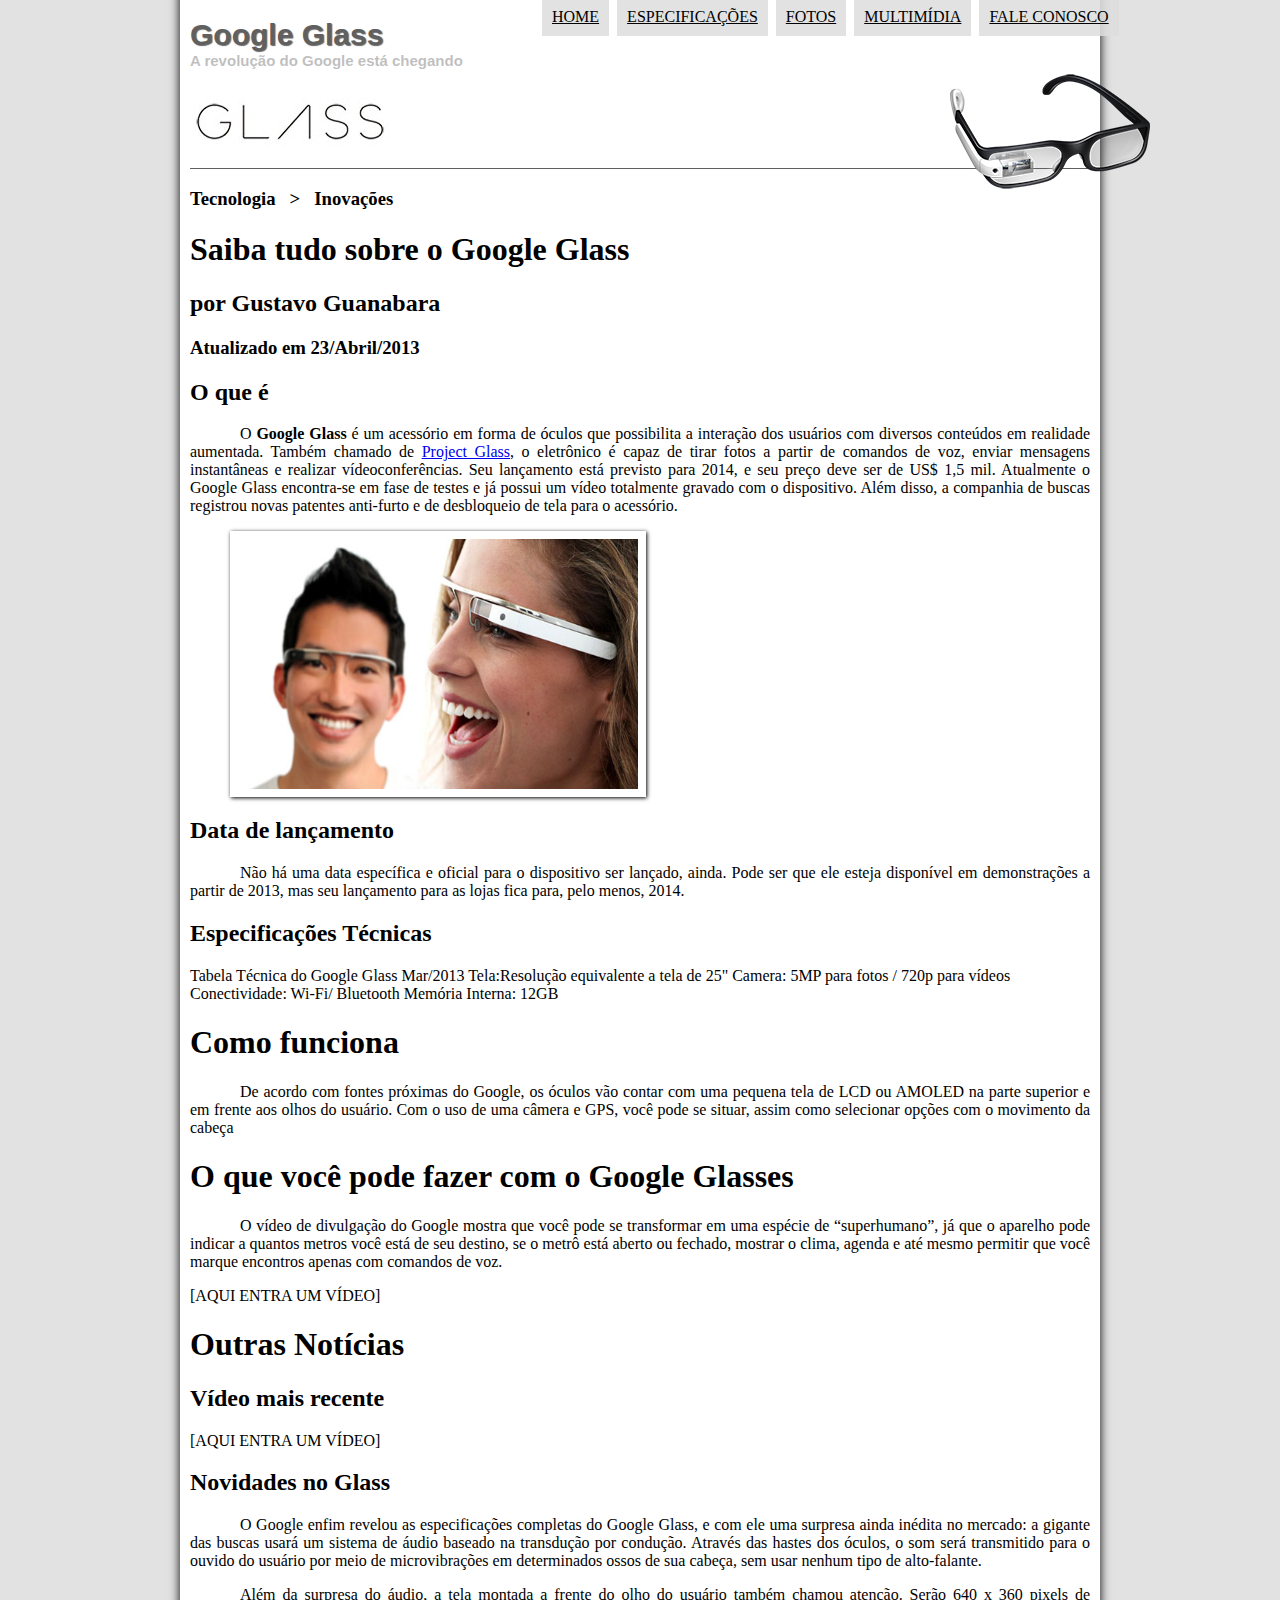
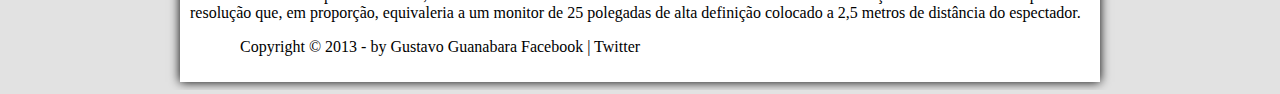
==== index.html @ e8e4c683 "aula 16" ====
<!DOCTYPE html>
<html lang="pt-br">

<head>
    <meta charset="UTF-8">
    <meta name="viewport" content="width=device-width, initial-scale=1.0">
    <title>Tudo sobre Google Glass</title>
    <link rel="stylesheet" type="text/css" href="_css/estilo.css">
</head>

<body>
    <div id="interface">
        <header id="cabecalho">
            <hgroup>
                <h1>Google Glass</h1>
                <h2>A revolução do Google está chegando</h2>
            </hgroup>

            <img id="icone" src="_imagens/glass-oculos-preto-peq.png">
            <nav id="menu">
                <h1>Menu Principal</h1>
                <ul>
                    <li><a href="index.html">Home</a></li>
                    <li><a href="specs.html">Especificações</a></li>
                    <li><a href="fotos.html">Fotos</a></li>
                    <li><a href="multimidia.html">Multimídia</a></li>
                    <li><a href="fale-conosco.html">Fale conosco</a></li>
                </ul>
            </nav>
        </header>

        <hgroup>
            <h3>Tecnologia &nbsp; > &nbsp; Inovações</h3>
            <h1>Saiba tudo sobre o Google Glass</h1>
            <h2>por Gustavo Guanabara</h2>
            <h3>Atualizado em 23/Abril/2013</h3>
        </hgroup>

        <h2>O que é</h2>
        <p>O <strong>Google Glass</strong> é um acessório em forma de óculos que possibilita a interação dos usuários com diversos conteúdos
        em realidade aumentada. Também chamado de <a href="https://www.google.com.br/glass/start/" target="_blank">Project Glass</a>, o eletrônico é capaz de tirar fotos a partir de
        comandos de voz, enviar mensagens instantâneas e realizar vídeo&shy;conferências. Seu lançamento está previsto para
        2014, e seu preço deve ser de US$ 1,5 mil. Atualmente o Google Glass encontra-se em fase de testes e já possui
        um vídeo totalmente gravado com o dispositivo. Além disso, a companhia de buscas registrou novas patentes
        anti-furto e de desbloqueio de tela para o acessório.</p>

        <figure class="foto-legenda">
            <img src="_imagens/glass-quadro-homem-mulher.jpg"><br>
            <figcaption>
                <h2>Google Glass</h2>
                <h3>Uma nova forma de ver o mundo</h3>
            </figcaption>
        </figure>

        <h2>Data de lançamento</h2>
        <p>Não há uma data específica e oficial para o dispositivo ser lançado, ainda. Pode ser que ele esteja disponível
        em demonstrações a partir de 2013, mas seu lançamento para as lojas fica para, pelo menos, 2014.</p>

        <h2>Especificações Técnicas</h2>
        Tabela Técnica do Google Glass Mar/2013
        
        Tela:Resolução equivalente a tela de 25"
        Camera: 5MP para fotos / 720p para vídeos
        Conectividade: Wi-Fi/ Bluetooth
        Memória Interna: 12GB

        <h1>Como funciona</h1>
        <p>De acordo com fontes próximas do Google, os óculos vão contar com uma pequena tela de LCD ou AMOLED na parte
        superior e em frente aos olhos do usuário. Com o uso de uma câmera e GPS, você pode se situar, assim como
        selecionar opções com o movimento da cabeça</p>

        <h1>O que você pode fazer com o Google Glasses</h1>
        <p>O vídeo de divulgação do Google mostra que você pode se transformar em uma espécie de “super&shy;humano”, já que o
        aparelho pode indicar a quantos metros você está de seu destino, se o metrô está aberto ou fechado, mostrar o
        clima, agenda e até mesmo permitir que você marque encontros apenas com comandos de voz.</p>

        [AQUI ENTRA UM VÍDEO]

        <h1>Outras Notícias</h1>
        <h2>Vídeo mais recente</h2>

        [AQUI ENTRA UM VÍDEO]

        <h2>Novidades no Glass</h2>
        <p>O Google enfim revelou as especificações completas do Google Glass, e com ele uma surpresa ainda inédita no
        mercado: a gigante das buscas usará um sistema de áudio baseado na transdução por condução. Através das hastes
        dos óculos, o som será transmitido para o ouvido do usuário por meio de microvibrações em determinados ossos de
        sua cabeça, sem usar nenhum tipo de alto-falante.</p>

        <p>Além da surpresa do áudio, a tela montada a frente do olho do usuário também chamou atenção. Serão 640 x 360
        pixels de resolução que, em proporção, equivaleria a um monitor de 25 polegadas de alta definição colocado a 2,5
        metros de distância do espectador.</p>

        <p>Copyright &copy; 2013 - by Gustavo Guanabara
        Facebook | Twitter</p>
    </div>
</body>

</html>
---- _css/estilo.css ----
@charset "utf-8";

header#cabecalho img#icone{
    position: absolute;
    left: 950px;
    top: 70px;
}

header#cabecalho {
    border-bottom: 1px #606060 solid;
    height: 150px;
    background: url(/_imagens/glass-logo-peq.jpg) no-repeat 0px 80px;
}

header#cabecalho h1 {
    font-family: sans-serif;
    font-size: 30px;
    color: #606060;
    text-shadow: 1px 1px 1px rgba(0, 0, 0, 0.6);
    padding 0px;
    margin-bottom: 0px;
}

header#cabecalho h2 {
    font-family: Arial, sans-serif;
    color: #8888;
    font-size: 15px;
    padding 0px;
    margin-top: 0px;
}

body {
    background-color: #dddd;
    color: rgba(0, 0, 0, 1);
}

div#interface {
    width: 900px;
    background-color: white;
    margin: -20px auto 0px auto;
    box-shadow: 0px 0px 10px rgba(0, 0, 0, 1);
    padding: 10px;
}

p{
        text-align: justify;
        text-indent: 50px;
}

/* Formatação do Menu*/
nav#menu {
    display: block;
}

nav#menu ul{
    list-style: none;
    text-transform: uppercase;
    position: absolute;
    top: -20px;
    left: 500px;
}

nav#menu li {
    display: inline-block;
    background-color: #dddd;
    padding: 10px;
    margin: 2px;
    transition: background-color 1s;
    text-decoration: none;
}

nav#menu li:hover {
    background-color: #606060;
}

nav#menu a{
    color: black
    
}

nav#menu h1{
    display: none;
}

/* Formatação de imagens com legendas */

figure.foto-legenda{
    position: relative;
    border: 8px solid white;
    box-shadow: 1px 1px 4px black;
    width: 400px;
    height: 250px;
}

figure.foto-legenda img {
    width: 100%;
    height: 100%;
}

figure.foto-legenda figcaption {
    opacity: 0;
    position: absolute;
    top: 0px;
    background-color: rgba(0, 0, 0, 0.4);
    color: white;
    width: 100%;
    height: 100%;
    padding: 10px;
    box-sizing: border-box;
    transition: opacity 1s;
}

figure.foto-legenda:hover figcaption{
    opacity: 1;
}
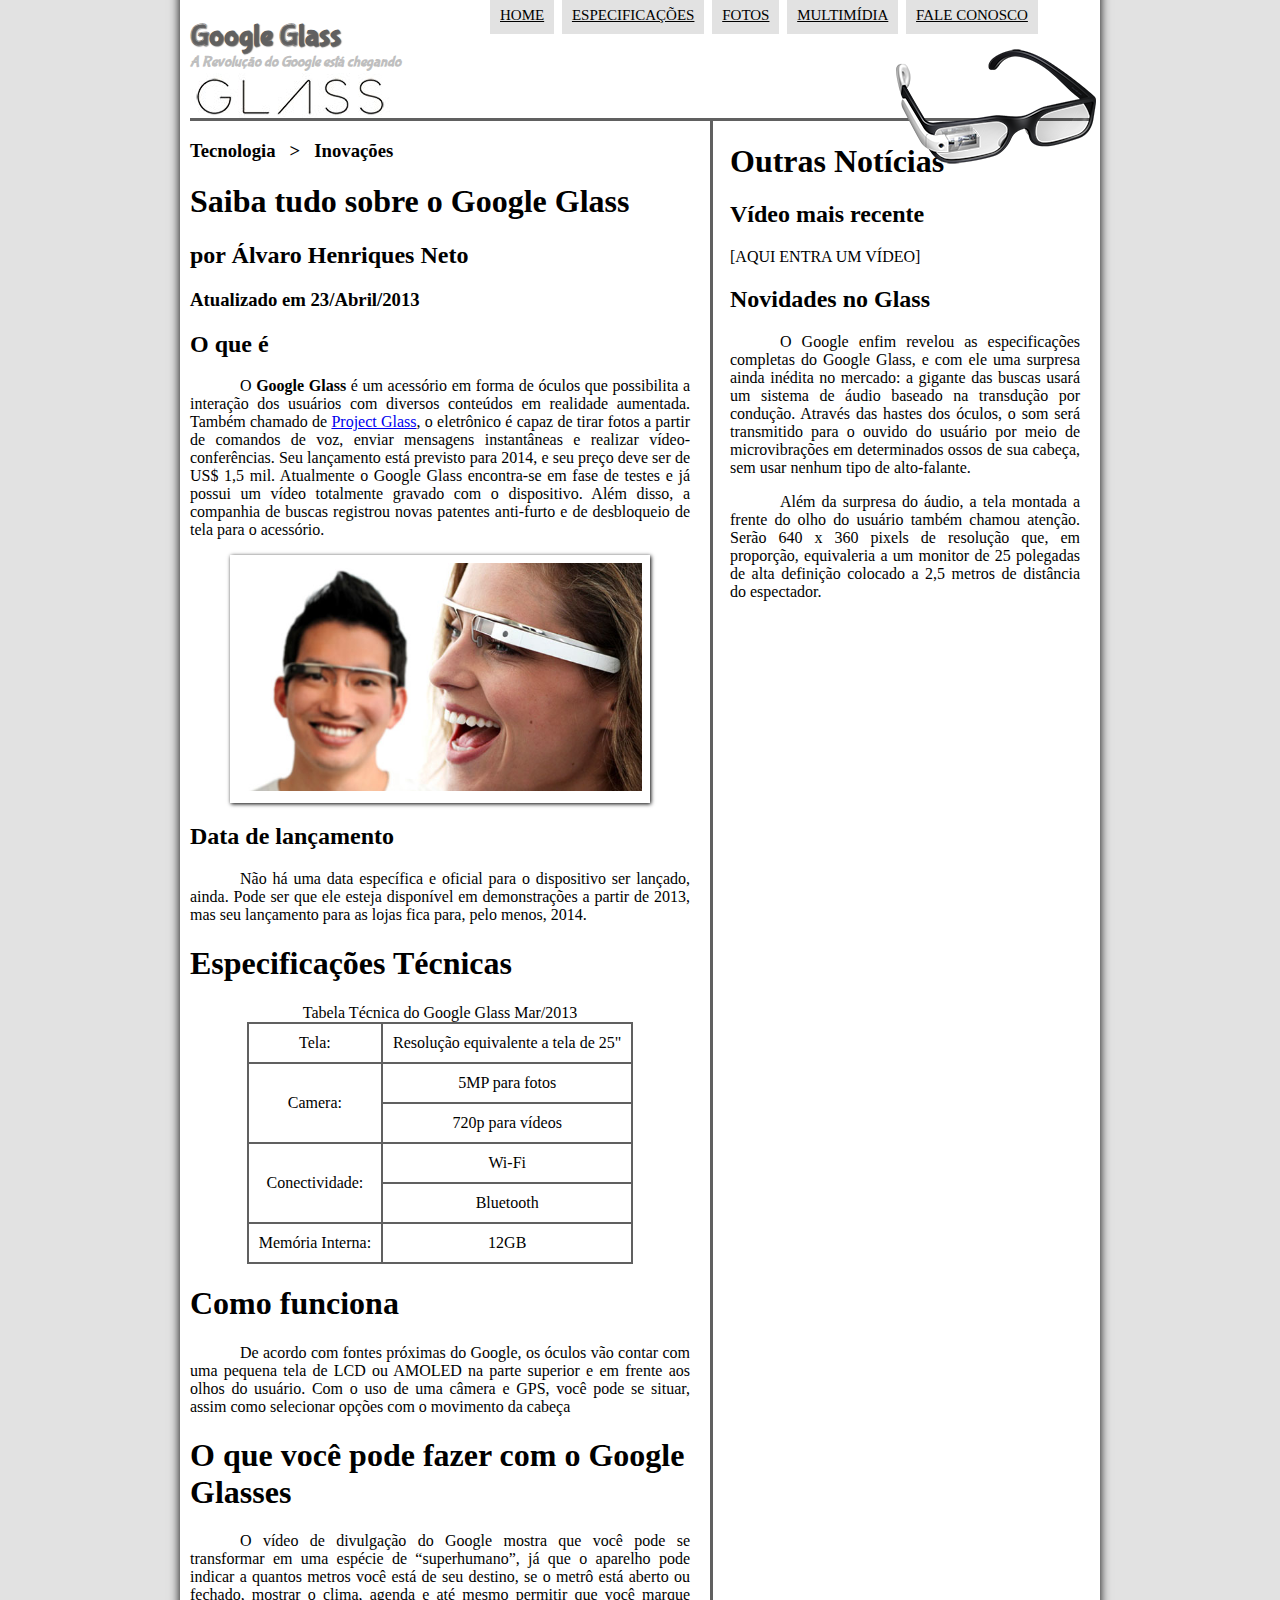
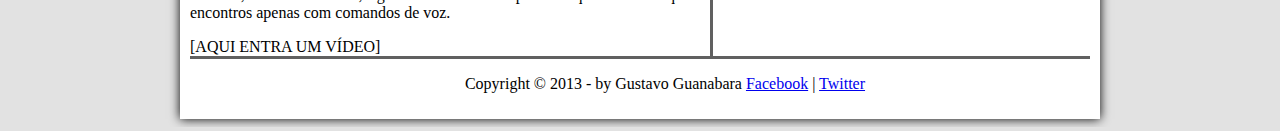
==== commit 8959ce05: "Aula 19" ====
--- a/index.html
+++ b/index.html
@@ -13,7 +13,7 @@
         <header id="cabecalho">
             <hgroup>
                 <h1>Google Glass</h1>
-                <h2>A revolução do Google está chegando</h2>
+                <h2><em>A Revolução do Google está chegando</em></h2>
             </hgroup>
 
             <img id="icone" src="_imagens/glass-oculos-preto-peq.png">
@@ -28,72 +28,80 @@
                 </ul>
             </nav>
         </header>
+        
+        <section id="corpo">
+            <hgroup>
+                <h3>Tecnologia &nbsp; > &nbsp; Inovações</h3>
+                <h1>Saiba tudo sobre o Google Glass</h1>
+                <h2>por Álvaro Henriques Neto</h2>
+                <h3>Atualizado em 23/Abril/2013</h3>
+            </hgroup>
 
-        <hgroup>
-            <h3>Tecnologia &nbsp; > &nbsp; Inovações</h3>
-            <h1>Saiba tudo sobre o Google Glass</h1>
-            <h2>por Gustavo Guanabara</h2>
-            <h3>Atualizado em 23/Abril/2013</h3>
-        </hgroup>
+            <h2>O que é</h2>
+            <p>O <strong>Google Glass</strong> é um acessório em forma de óculos que possibilita a interação dos usuários com diversos conteúdos
+            em realidade aumentada. Também chamado de <a href="https://www.google.com.br/glass/start/" target="_blank">Project Glass</a>, o eletrônico é capaz de tirar fotos a partir de
+            comandos de voz, enviar mensagens instantâneas e realizar vídeo&shy;conferências. Seu lançamento está previsto para
+            2014, e seu preço deve ser de US$ 1,5 mil. Atualmente o Google Glass encontra-se em fase de testes e já possui
+            um vídeo totalmente gravado com o dispositivo. Além disso, a companhia de buscas registrou novas patentes
+            anti-furto e de desbloqueio de tela para o acessório.</p>
 
-        <h2>O que é</h2>
-        <p>O <strong>Google Glass</strong> é um acessório em forma de óculos que possibilita a interação dos usuários com diversos conteúdos
-        em realidade aumentada. Também chamado de <a href="https://www.google.com.br/glass/start/" target="_blank">Project Glass</a>, o eletrônico é capaz de tirar fotos a partir de
-        comandos de voz, enviar mensagens instantâneas e realizar vídeo&shy;conferências. Seu lançamento está previsto para
-        2014, e seu preço deve ser de US$ 1,5 mil. Atualmente o Google Glass encontra-se em fase de testes e já possui
-        um vídeo totalmente gravado com o dispositivo. Além disso, a companhia de buscas registrou novas patentes
-        anti-furto e de desbloqueio de tela para o acessório.</p>
+            <figure class="foto-legenda">
+                <img src="_imagens/glass-quadro-homem-mulher.jpg"><br>
+                <figcaption>
+                    <h2>Google Glass</h2>
+                    <h3>Uma nova forma de ver o mundo</h3>
+                </figcaption>
+            </figure>
 
-        <figure class="foto-legenda">
-            <img src="_imagens/glass-quadro-homem-mulher.jpg"><br>
-            <figcaption>
-                <h2>Google Glass</h2>
-                <h3>Uma nova forma de ver o mundo</h3>
-            </figcaption>
-        </figure>
+            <h2>Data de lançamento</h2>
+            <p>Não há uma data específica e oficial para o dispositivo ser lançado, ainda. Pode ser que ele esteja disponível
+            em demonstrações a partir de 2013, mas seu lançamento para as lojas fica para, pelo menos, 2014.</p>
 
-        <h2>Data de lançamento</h2>
-        <p>Não há uma data específica e oficial para o dispositivo ser lançado, ainda. Pode ser que ele esteja disponível
-        em demonstrações a partir de 2013, mas seu lançamento para as lojas fica para, pelo menos, 2014.</p>
+            <h1>Especificações Técnicas</h1>
+            <table id="tabelaspec">
+                <caption>Tabela Técnica do Google Glass Mar/2013</caption>
+                
+                    <tr><td>Tela:</td><td>Resolução equivalente a tela de 25"</td></tr>
+                    <tr><td rowspan="2">Camera:</td> <td>5MP para fotos </td></tr>
+                    <tr><td>720p para vídeos</td></tr>
+                    <tr><td rowspan="2">Conectividade:</td><td> Wi-Fi</td></tr>
+                    <tr><td>Bluetooth</td></tr>
+                    <tr><td>Memória Interna:</td> <td>12GB</td></tr>
+            </table>
+            <h1>Como funciona</h1>
+            <p>De acordo com fontes próximas do Google, os óculos vão contar com uma pequena tela de LCD ou AMOLED na parte
+            superior e em frente aos olhos do usuário. Com o uso de uma câmera e GPS, você pode se situar, assim como
+            selecionar opções com o movimento da cabeça</p>
+      
+        
+            <h1>O que você pode fazer com o Google Glasses</h1>
+            <p>O vídeo de divulgação do Google mostra que você pode se transformar em uma espécie de “super&shy;humano”, já que o
+            aparelho pode indicar a quantos metros você está de seu destino, se o metrô está aberto ou fechado, mostrar o
+            clima, agenda e até mesmo permitir que você marque encontros apenas com comandos de voz.</p>
 
-        <h2>Especificações Técnicas</h2>
-        Tabela Técnica do Google Glass Mar/2013
+            [AQUI ENTRA UM VÍDEO]
+        </section>
+        <aside id="lateral">
+            <h1>Outras Notícias</h1>
+            <h2>Vídeo mais recente</h2>
+
+            [AQUI ENTRA UM VÍDEO]
+
+            <h2>Novidades no Glass</h2>
+            <p>O Google enfim revelou as especificações completas do Google Glass, e com ele uma surpresa ainda inédita no
+            mercado: a gigante das buscas usará um sistema de áudio baseado na transdução por condução. Através das hastes
+            dos óculos, o som será transmitido para o ouvido do usuário por meio de microvibrações em determinados ossos de
+            sua cabeça, sem usar nenhum tipo de alto-falante.</p>
+
+            <p>Além da surpresa do áudio, a tela montada a frente do olho do usuário também chamou atenção. Serão 640 x 360
+            pixels de resolução que, em proporção, equivaleria a um monitor de 25 polegadas de alta definição colocado a 2,5
+            metros de distância do espectador.</p>
+        </aside>    
         
-        Tela:Resolução equivalente a tela de 25"
-        Camera: 5MP para fotos / 720p para vídeos
-        Conectividade: Wi-Fi/ Bluetooth
-        Memória Interna: 12GB
-
-        <h1>Como funciona</h1>
-        <p>De acordo com fontes próximas do Google, os óculos vão contar com uma pequena tela de LCD ou AMOLED na parte
-        superior e em frente aos olhos do usuário. Com o uso de uma câmera e GPS, você pode se situar, assim como
-        selecionar opções com o movimento da cabeça</p>
-
-        <h1>O que você pode fazer com o Google Glasses</h1>
-        <p>O vídeo de divulgação do Google mostra que você pode se transformar em uma espécie de “super&shy;humano”, já que o
-        aparelho pode indicar a quantos metros você está de seu destino, se o metrô está aberto ou fechado, mostrar o
-        clima, agenda e até mesmo permitir que você marque encontros apenas com comandos de voz.</p>
-
-        [AQUI ENTRA UM VÍDEO]
-
-        <h1>Outras Notícias</h1>
-        <h2>Vídeo mais recente</h2>
-
-        [AQUI ENTRA UM VÍDEO]
-
-        <h2>Novidades no Glass</h2>
-        <p>O Google enfim revelou as especificações completas do Google Glass, e com ele uma surpresa ainda inédita no
-        mercado: a gigante das buscas usará um sistema de áudio baseado na transdução por condução. Através das hastes
-        dos óculos, o som será transmitido para o ouvido do usuário por meio de microvibrações em determinados ossos de
-        sua cabeça, sem usar nenhum tipo de alto-falante.</p>
-
-        <p>Além da surpresa do áudio, a tela montada a frente do olho do usuário também chamou atenção. Serão 640 x 360
-        pixels de resolução que, em proporção, equivaleria a um monitor de 25 polegadas de alta definição colocado a 2,5
-        metros de distância do espectador.</p>
-
-        <p>Copyright &copy; 2013 - by Gustavo Guanabara
-        Facebook | Twitter</p>
+        <footer id="rodape">
+            <p>Copyright &copy; 2013 - by Gustavo Guanabara
+            <a href="http://Facebook.com/cursosemvideo" target="_blank">Facebook</a> | 
+            <a href="http://Twitter.com/cursosemvideo" target="_blank">Twitter</a></p>
+        </footer>
     </div>
-</body>
-
-</html>+</body>--- a/_css/estilo.css
+++ b/_css/estilo.css
@@ -1,31 +1,36 @@
 @charset "utf-8";
+@font-face {
+    font-family: "fonte logo";
+    src: url(../_fonts/bubblegum-sans-regular.otf);
+}
+@import url('https://fonts.googleapis.com/css2?family=Titillium+Web:ital@1&display=swap');
 
-header#cabecalho img#icone{
+header#cabecalho img#icone {
     position: absolute;
-    left: 950px;
-    top: 70px;
+    left: 70%;
+    top: 5%;
 }
 
 header#cabecalho {
-    border-bottom: 1px #606060 solid;
-    height: 150px;
-    background: url(/_imagens/glass-logo-peq.jpg) no-repeat 0px 80px;
+    border-bottom: 3px #606060 solid;
+    height: 100px;
+    background: url(../_imagens/glass-logo-peq.jpg) no-repeat 0px 55px;
 }
 
 header#cabecalho h1 {
-    font-family: sans-serif;
+    font-family: "fonte logo";
     font-size: 30px;
     color: #606060;
     text-shadow: 1px 1px 1px rgba(0, 0, 0, 0.6);
-    padding 0px;
+    padding: 0px;
     margin-bottom: 0px;
 }
 
 header#cabecalho h2 {
-    font-family: Arial, sans-serif;
+    font-family: "fonte logo";
     color: #8888;
     font-size: 15px;
-    padding 0px;
+    padding: 0px;
     margin-top: 0px;
 }
 
@@ -43,11 +48,27 @@
 }
 
 p{
-        text-align: justify;
-        text-indent: 50px;
+    text-align: justify;
+    text-indent: 50px;
 }
 
+table#tabelaspec {
+    border: 1px solid #606060;
+    border-spacing: 0px;
+    margin-left: auto;
+    margin-right: auto;
+}
+
+table#tabelaspec td {
+    border: 1px solid #606060;
+    padding: 10px;
+    text-align: center;
+    
+}
+
+
 /* Formatação do Menu*/
+
 nav#menu {
     display: block;
 }
@@ -55,9 +76,10 @@
 nav#menu ul{
     list-style: none;
     text-transform: uppercase;
+    font-size: 15px;
     position: absolute;
     top: -20px;
-    left: 500px;
+    left: 35%;
 }
 
 nav#menu li {
@@ -71,6 +93,7 @@
 
 nav#menu li:hover {
     background-color: #606060;
+    text-decoration: none;
 }
 
 nav#menu a{
@@ -88,8 +111,6 @@
     position: relative;
     border: 8px solid white;
     box-shadow: 1px 1px 4px black;
-    width: 400px;
-    height: 250px;
 }
 
 figure.foto-legenda img {
@@ -112,4 +133,28 @@
 
 figure.foto-legenda:hover figcaption{
     opacity: 1;
+}
+
+section#corpo {
+    display: block;
+    width: 500px;
+    float: left;
+    border-right: 3px solid #606060;
+    padding-right: 20px;
+}
+
+aside#lateral {
+    display: block;
+    width: 350px;
+    float: right;
+    padding-right: 10px;
+}
+
+footer#rodape {
+    border-top: 3px solid #606060;
+    clear: both
+}
+
+footer#rodape p{
+    text-align: center;
 }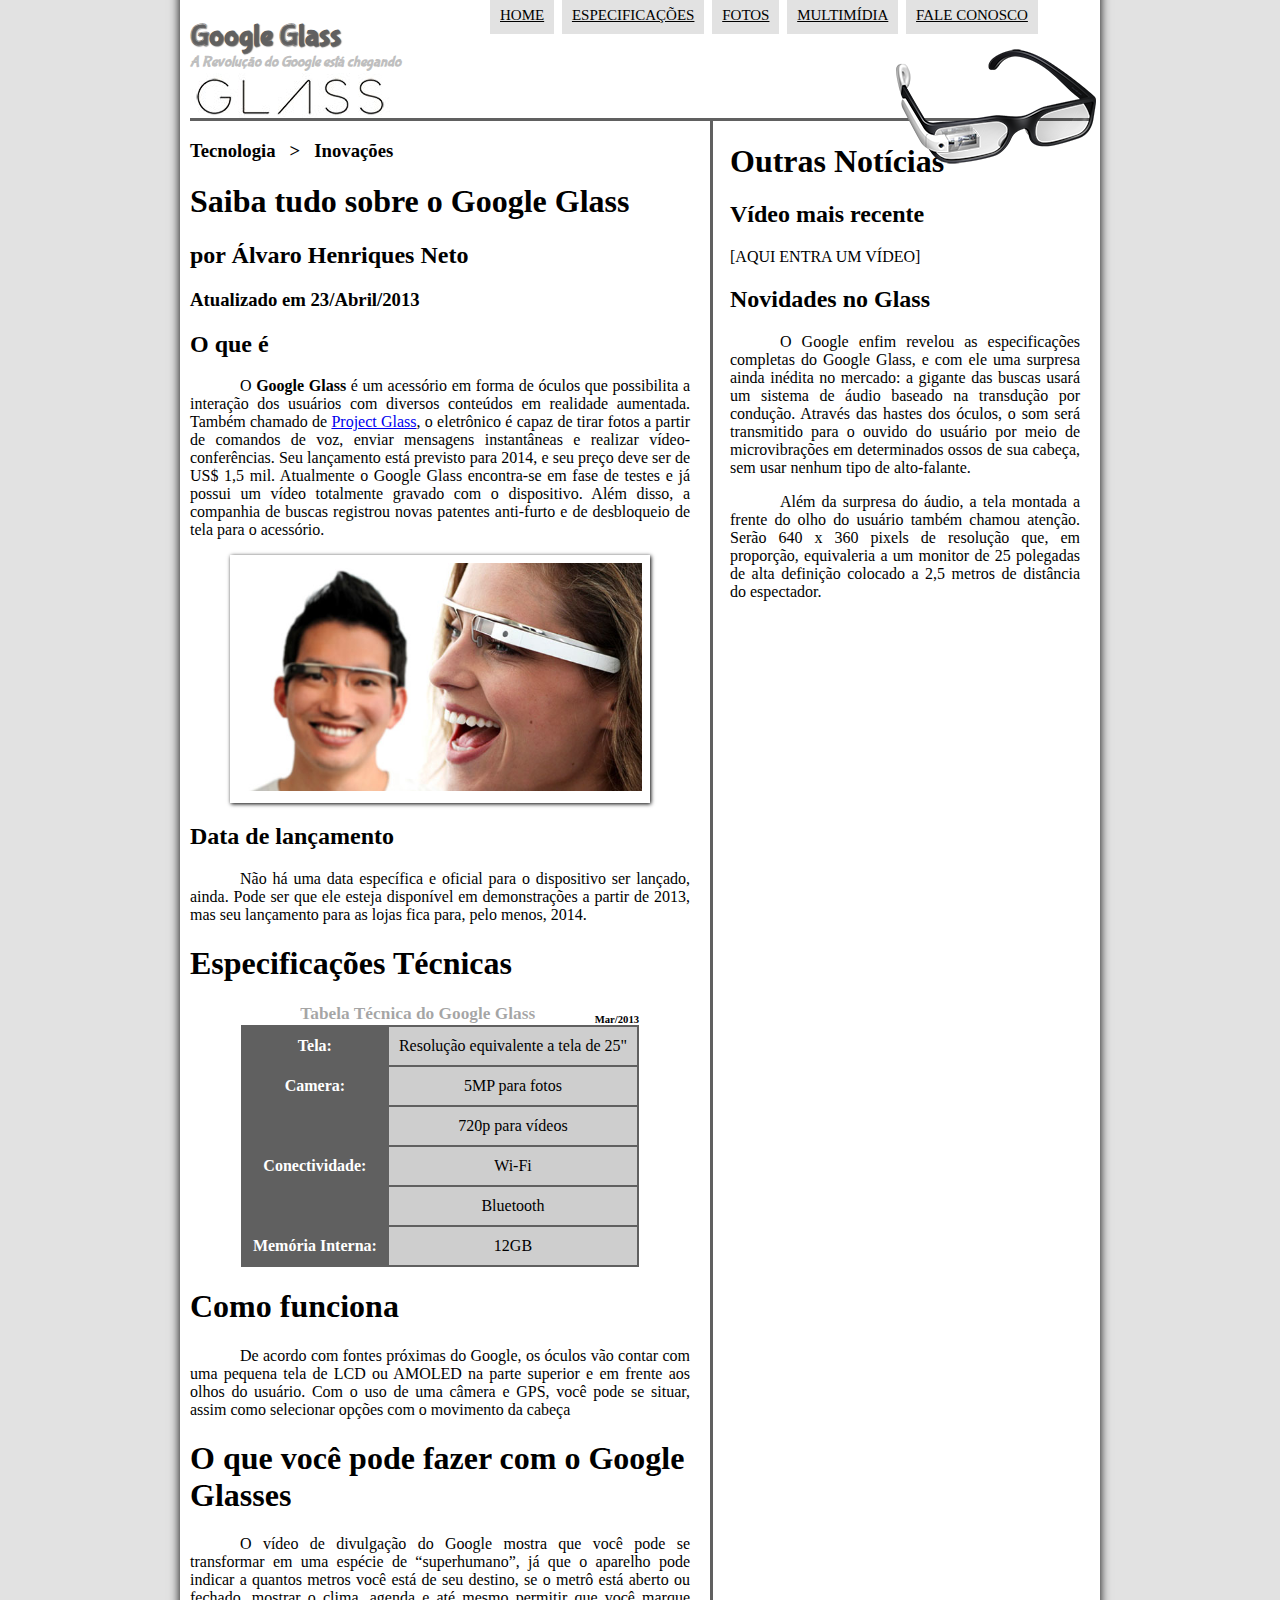
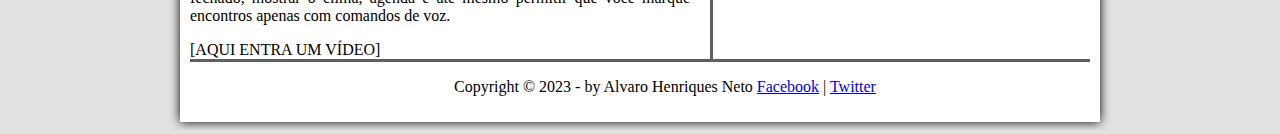
==== commit 240bf257: "Aula 20" ====
--- a/index.html
+++ b/index.html
@@ -59,14 +59,14 @@
 
             <h1>Especificações Técnicas</h1>
             <table id="tabelaspec">
-                <caption>Tabela Técnica do Google Glass Mar/2013</caption>
+                <caption>Tabela Técnica do Google Glass <span>Mar/2013</span></caption>
                 
-                    <tr><td>Tela:</td><td>Resolução equivalente a tela de 25"</td></tr>
-                    <tr><td rowspan="2">Camera:</td> <td>5MP para fotos </td></tr>
-                    <tr><td>720p para vídeos</td></tr>
-                    <tr><td rowspan="2">Conectividade:</td><td> Wi-Fi</td></tr>
-                    <tr><td>Bluetooth</td></tr>
-                    <tr><td>Memória Interna:</td> <td>12GB</td></tr>
+                    <tr><td class="ce">Tela:</td><td class="cd">Resolução equivalente a tela de 25"</td></tr>
+                    <tr><td class="ce" rowspan="2">Camera:</td> <td class="cd">5MP para fotos </td></tr>
+                    <tr><td class="cd">720p para vídeos</td></tr>
+                    <tr><td class="ce"rowspan="2">Conectividade:</td><td class="cd"> Wi-Fi</td></tr>
+                    <tr><td class="cd">Bluetooth</td></tr>
+                    <tr><td class="ce">Memória Interna:</td> <td class="cd">12GB</td></tr>
             </table>
             <h1>Como funciona</h1>
             <p>De acordo com fontes próximas do Google, os óculos vão contar com uma pequena tela de LCD ou AMOLED na parte
@@ -99,9 +99,9 @@
         </aside>    
         
         <footer id="rodape">
-            <p>Copyright &copy; 2013 - by Gustavo Guanabara
-            <a href="http://Facebook.com/cursosemvideo" target="_blank">Facebook</a> | 
-            <a href="http://Twitter.com/cursosemvideo" target="_blank">Twitter</a></p>
+            <p>Copyright &copy; 2023 - by Alvaro Henriques Neto
+            <a href="https://facebook.com/alvarolhenriques/" target="_blank">Facebook</a> | 
+            <a href="https://twitter.com/alvahenriques" target="_blank">Twitter</a></p>
         </footer>
     </div>
 </body>--- a/_css/estilo.css
+++ b/_css/estilo.css
@@ -5,6 +5,7 @@
 }
 @import url('https://fonts.googleapis.com/css2?family=Titillium+Web:ital@1&display=swap');
 
+/* Formatação Header*/
 header#cabecalho img#icone {
     position: absolute;
     left: 70%;
@@ -33,7 +34,7 @@
     padding: 0px;
     margin-top: 0px;
 }
-
+/* Interface */
 body {
     background-color: #dddd;
     color: rgba(0, 0, 0, 1);
@@ -66,9 +67,32 @@
     
 }
 
+table#tabelaspec td.ce {
+    color: white;
+    background-color: #606060;
+    vertical-align: top;
+    font-weight: bold;
+}
+
+table#tabelaspec td.cd {
+    background-color: #cecece;
+}
+
+table#tabelaspec caption {
+    color: #57575788;
+    font-size: 13pt;
+    font-weight: bolder;
+}
+
+table#tabelaspec caption span{
+    color: black;
+    display: block;
+    float: right;
+    font-size: 8pt;
+    margin-top: 10px;
+}
 
 /* Formatação do Menu*/
-
 nav#menu {
     display: block;
 }
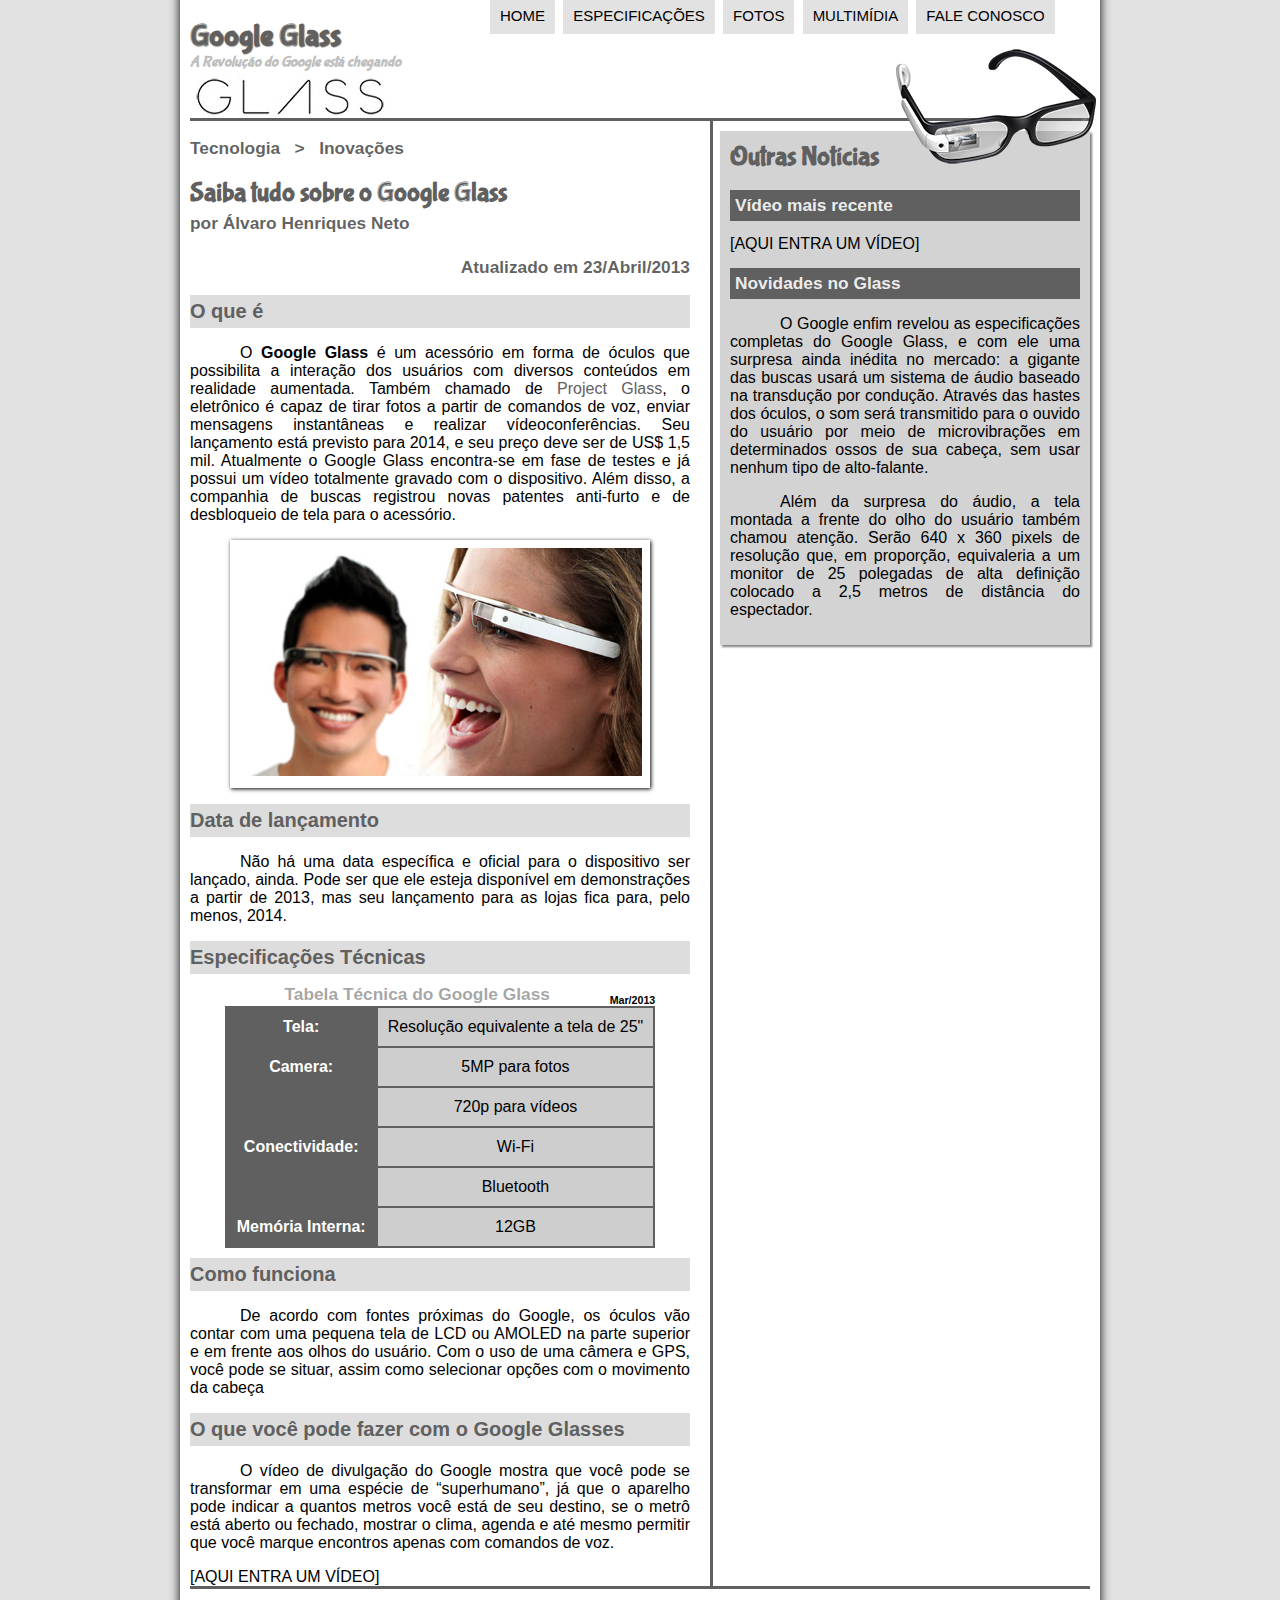
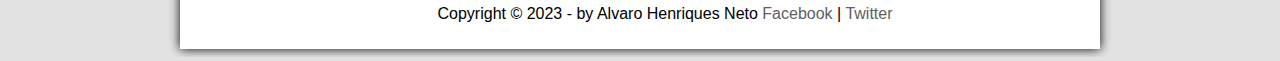
==== commit 39e325ec: "aula 21" ====
--- a/index.html
+++ b/index.html
@@ -30,56 +30,58 @@
         </header>
         
         <section id="corpo">
-            <hgroup>
-                <h3>Tecnologia &nbsp; > &nbsp; Inovações</h3>
-                <h1>Saiba tudo sobre o Google Glass</h1>
-                <h2>por Álvaro Henriques Neto</h2>
-                <h3>Atualizado em 23/Abril/2013</h3>
-            </hgroup>
+            <article id="noticia-principal">
+                <header id="cabecalho-artigo">
+                    <hgroup>
+                        <h3>Tecnologia &nbsp; > &nbsp; Inovações</h3>
+                        <h1>Saiba tudo sobre o Google Glass</h1>
+                        <h2 id="teim">por Álvaro Henriques Neto</h2>
+                        <h3 class="direita">Atualizado em 23/Abril/2013</h3>
+                    </hgroup>
+                </header>
+                <h2>O que é</h2>
+                <p>O <strong>Google Glass</strong> é um acessório em forma de óculos que possibilita a interação dos usuários com diversos conteúdos
+                em realidade aumentada. Também chamado de <a href="https://www.google.com.br/glass/start/" target="_blank">Project Glass</a>, o eletrônico é capaz de tirar fotos a partir de
+                comandos de voz, enviar mensagens instantâneas e realizar vídeo&shy;conferências. Seu lançamento está previsto para
+                2014, e seu preço deve ser de US$ 1,5 mil. Atualmente o Google Glass encontra-se em fase de testes e já possui
+                um vídeo totalmente gravado com o dispositivo. Além disso, a companhia de buscas registrou novas patentes
+                anti-furto e de desbloqueio de tela para o acessório.</p>
 
-            <h2>O que é</h2>
-            <p>O <strong>Google Glass</strong> é um acessório em forma de óculos que possibilita a interação dos usuários com diversos conteúdos
-            em realidade aumentada. Também chamado de <a href="https://www.google.com.br/glass/start/" target="_blank">Project Glass</a>, o eletrônico é capaz de tirar fotos a partir de
-            comandos de voz, enviar mensagens instantâneas e realizar vídeo&shy;conferências. Seu lançamento está previsto para
-            2014, e seu preço deve ser de US$ 1,5 mil. Atualmente o Google Glass encontra-se em fase de testes e já possui
-            um vídeo totalmente gravado com o dispositivo. Além disso, a companhia de buscas registrou novas patentes
-            anti-furto e de desbloqueio de tela para o acessório.</p>
+                <figure class="foto-legenda">
+                    <img src="_imagens/glass-quadro-homem-mulher.jpg"><br>
+                    <figcaption>
+                        <h2>Google Glass</h2>
+                        <h3>Uma nova forma de ver o mundo</h3>
+                    </figcaption>
+                </figure>
 
-            <figure class="foto-legenda">
-                <img src="_imagens/glass-quadro-homem-mulher.jpg"><br>
-                <figcaption>
-                    <h2>Google Glass</h2>
-                    <h3>Uma nova forma de ver o mundo</h3>
-                </figcaption>
-            </figure>
+                <h2>Data de lançamento</h2>
+                <p>Não há uma data específica e oficial para o dispositivo ser lançado, ainda. Pode ser que ele esteja disponível
+                em demonstrações a partir de 2013, mas seu lançamento para as lojas fica para, pelo menos, 2014.</p>
 
-            <h2>Data de lançamento</h2>
-            <p>Não há uma data específica e oficial para o dispositivo ser lançado, ainda. Pode ser que ele esteja disponível
-            em demonstrações a partir de 2013, mas seu lançamento para as lojas fica para, pelo menos, 2014.</p>
+                <h2>Especificações Técnicas</h2>
+                <table id="tabelaspec">
+                    <caption>Tabela Técnica do Google Glass <span>Mar/2013</span></caption>
+                    
+                        <tr><td class="ce">Tela:</td><td class="cd">Resolução equivalente a tela de 25"</td></tr>
+                        <tr><td class="ce" rowspan="2">Camera:</td> <td class="cd">5MP para fotos </td></tr>
+                        <tr><td class="cd">720p para vídeos</td></tr>
+                        <tr><td class="ce"rowspan="2">Conectividade:</td><td class="cd"> Wi-Fi</td></tr>
+                        <tr><td class="cd">Bluetooth</td></tr>
+                        <tr><td class="ce">Memória Interna:</td> <td class="cd">12GB</td></tr>
+                </table>
+                <h2>Como funciona</h2>
+                <p>De acordo com fontes próximas do Google, os óculos vão contar com uma pequena tela de LCD ou AMOLED na parte
+                superior e em frente aos olhos do usuário. Com o uso de uma câmera e GPS, você pode se situar, assim como
+                selecionar opções com o movimento da cabeça</p>
+        
+                <h2>O que você pode fazer com o Google Glasses</h2>
+                <p>O vídeo de divulgação do Google mostra que você pode se transformar em uma espécie de “super&shy;humano”, já que o
+                aparelho pode indicar a quantos metros você está de seu destino, se o metrô está aberto ou fechado, mostrar o
+                clima, agenda e até mesmo permitir que você marque encontros apenas com comandos de voz.</p>
 
-            <h1>Especificações Técnicas</h1>
-            <table id="tabelaspec">
-                <caption>Tabela Técnica do Google Glass <span>Mar/2013</span></caption>
-                
-                    <tr><td class="ce">Tela:</td><td class="cd">Resolução equivalente a tela de 25"</td></tr>
-                    <tr><td class="ce" rowspan="2">Camera:</td> <td class="cd">5MP para fotos </td></tr>
-                    <tr><td class="cd">720p para vídeos</td></tr>
-                    <tr><td class="ce"rowspan="2">Conectividade:</td><td class="cd"> Wi-Fi</td></tr>
-                    <tr><td class="cd">Bluetooth</td></tr>
-                    <tr><td class="ce">Memória Interna:</td> <td class="cd">12GB</td></tr>
-            </table>
-            <h1>Como funciona</h1>
-            <p>De acordo com fontes próximas do Google, os óculos vão contar com uma pequena tela de LCD ou AMOLED na parte
-            superior e em frente aos olhos do usuário. Com o uso de uma câmera e GPS, você pode se situar, assim como
-            selecionar opções com o movimento da cabeça</p>
-      
-        
-            <h1>O que você pode fazer com o Google Glasses</h1>
-            <p>O vídeo de divulgação do Google mostra que você pode se transformar em uma espécie de “super&shy;humano”, já que o
-            aparelho pode indicar a quantos metros você está de seu destino, se o metrô está aberto ou fechado, mostrar o
-            clima, agenda e até mesmo permitir que você marque encontros apenas com comandos de voz.</p>
-
-            [AQUI ENTRA UM VÍDEO]
+                [AQUI ENTRA UM VÍDEO]
+            </article>
         </section>
         <aside id="lateral">
             <h1>Outras Notícias</h1>
--- a/_css/estilo.css
+++ b/_css/estilo.css
@@ -1,6 +1,6 @@
 @charset "utf-8";
 @font-face {
-    font-family: "fonte logo";
+    font-family: "fontelogo";
     src: url(../_fonts/bubblegum-sans-regular.otf);
 }
 @import url('https://fonts.googleapis.com/css2?family=Titillium+Web:ital@1&display=swap');
@@ -19,7 +19,7 @@
 }
 
 header#cabecalho h1 {
-    font-family: "fonte logo";
+    font-family: "fontelogo";
     font-size: 30px;
     color: #606060;
     text-shadow: 1px 1px 1px rgba(0, 0, 0, 0.6);
@@ -28,7 +28,7 @@
 }
 
 header#cabecalho h2 {
-    font-family: "fonte logo";
+    font-family: "fontelogo";
     color: #8888;
     font-size: 15px;
     padding: 0px;
@@ -36,8 +36,18 @@
 }
 /* Interface */
 body {
+    font-family: Arial, Helvetica, sans-serif;
     background-color: #dddd;
     color: rgba(0, 0, 0, 1);
+}
+
+a {
+    color: #606060;
+    text-decoration: none;
+}
+
+a:hover {
+    text-decoration: underline;
 }
 
 div#interface {
@@ -51,6 +61,37 @@
 p{
     text-align: justify;
     text-indent: 50px;
+}
+header#cabecalho-artigo h1 {
+    font-family: "fontelogo", sans-serif;
+    font-size: 20pt;
+    color: #606060;
+    margin-bottom: 0px;
+}
+
+header#cabecalho-artigo #teim {
+    font-size: 13pt;
+    color: #050505a4;
+    background-color: #ffffffe5;
+    margin-top: 0px;
+}
+
+header#cabecalho-artigo h3 {
+    font-size: 13pt;
+    color: #050505a4;
+    background-color: #ffffffe5;
+}
+
+.direita {
+    text-align: right;
+}
+
+article#noticia-principal h2 {
+    font-size: 15pt;
+    color: #606060;
+    background-color: #dddddd ;
+    padding: 5px 0px 5px 0px;
+    margin: 10px 0px 10px 0px;
 }
 
 table#tabelaspec {
@@ -168,10 +209,28 @@
 }
 
 aside#lateral {
+    background-color: hsla(0, 1%, 74%, 0.663);
     display: block;
     width: 350px;
     float: right;
     padding-right: 10px;
+    margin-top: 10px;
+    box-shadow: 2px 2px 2px rgba(0, 0, 0, 0.5);
+    padding: 10px;
+}
+
+aside#lateral h1 {
+    font-family: "fontelogo", sans-serif;
+    font-size: 20pt;
+    color: #606060;
+    margin-top: 0px;
+}
+
+aside#lateral h2 {
+    background-color: #606060;
+    color: #ffffffe5;
+    font-size: 13pt;
+    padding: 5px;
 }
 
 footer#rodape {
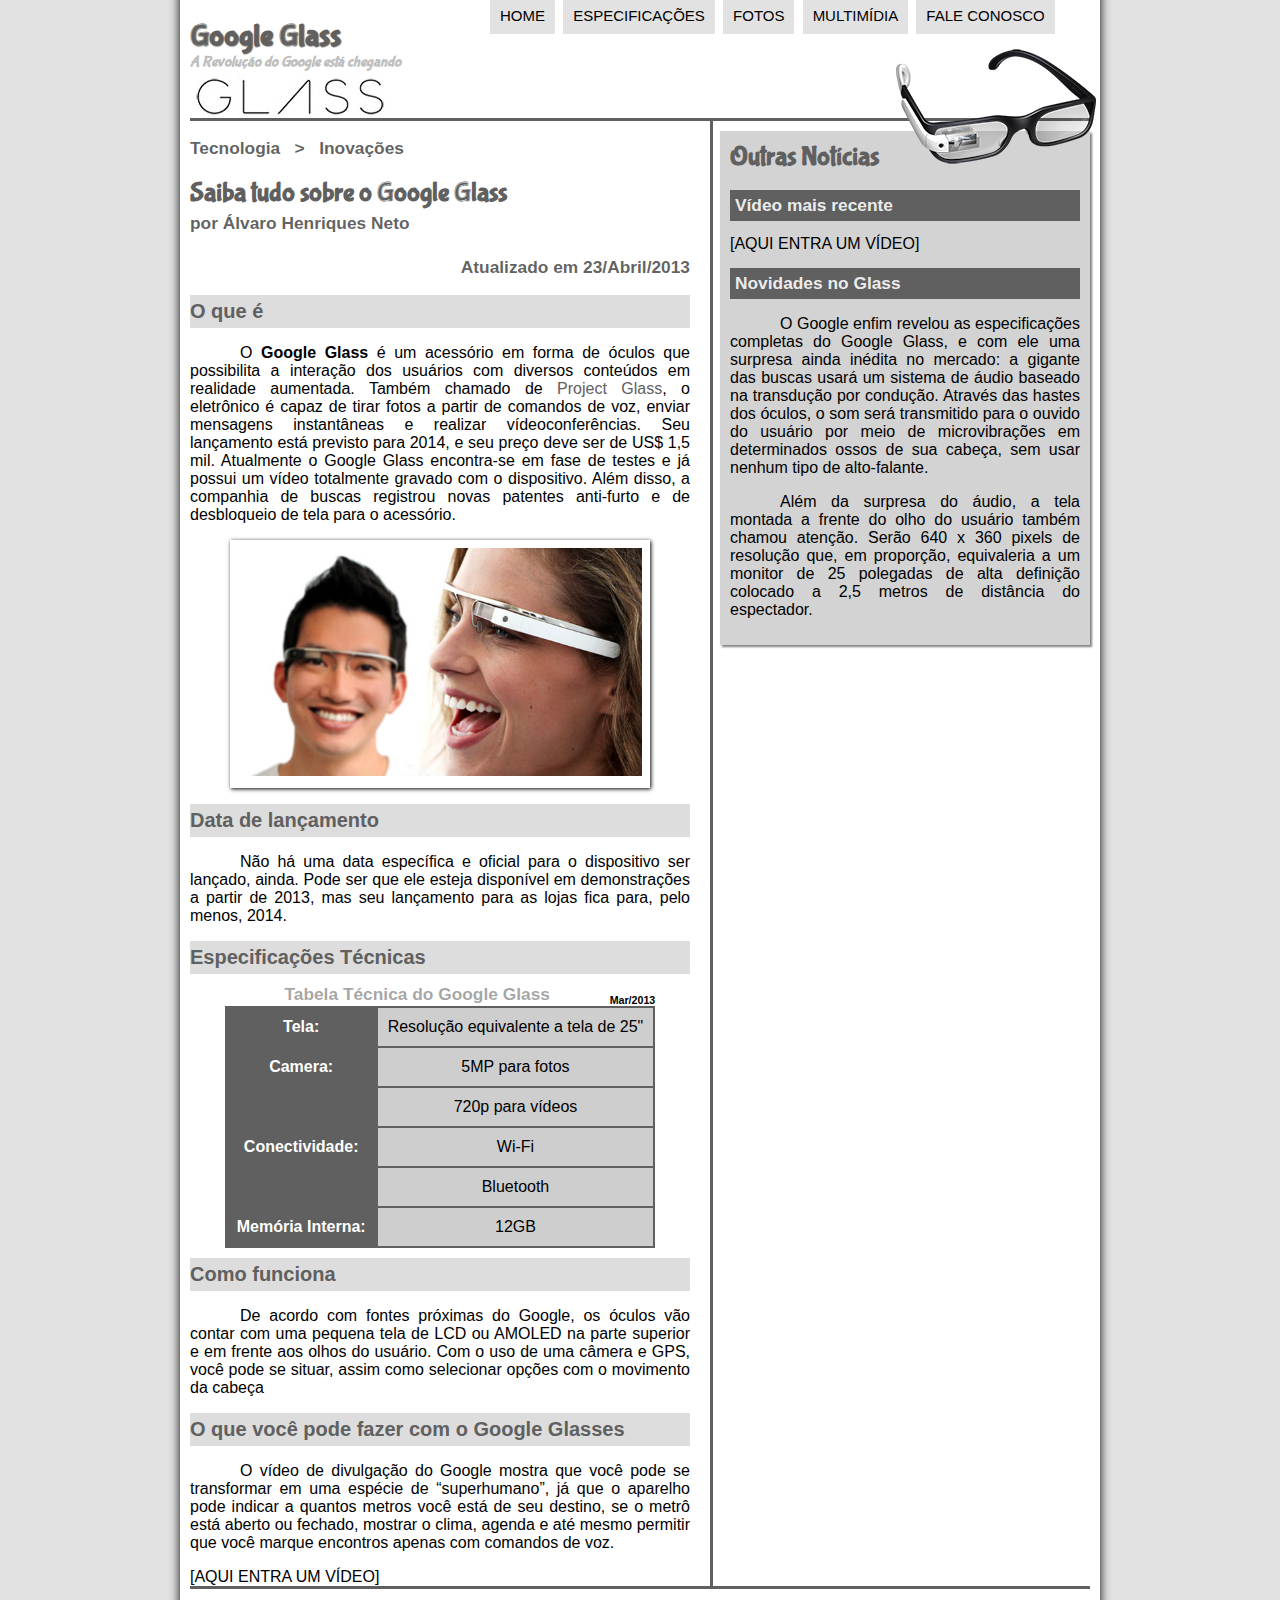
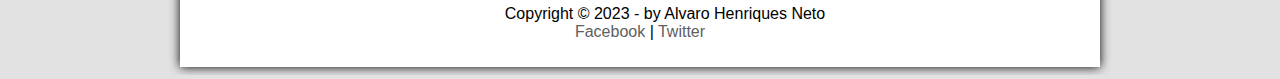
==== commit 3f6c7063: "IFRAME + OVERFLOW" ====
--- a/index.html
+++ b/index.html
@@ -1,6 +1,6 @@
 <!DOCTYPE html>
 <html lang="pt-br">
-
+<script lang="_javascript" src="/_javascript/funcoes.js"></script>
 <head>
     <meta charset="UTF-8">
     <meta name="viewport" content="width=device-width, initial-scale=1.0">
@@ -20,11 +20,11 @@
             <nav id="menu">
                 <h1>Menu Principal</h1>
                 <ul>
-                    <li><a href="index.html">Home</a></li>
-                    <li><a href="specs.html">Especificações</a></li>
-                    <li><a href="fotos.html">Fotos</a></li>
-                    <li><a href="multimidia.html">Multimídia</a></li>
-                    <li><a href="fale-conosco.html">Fale conosco</a></li>
+                    <li onmouseover="mudaFoto('_imagens/home.png')" onmouseout="mudaFoto('_imagens/glass-oculos-preto-peq.png')"><a href="index.html">Home</a></li>
+                    <li onmouseover="mudaFoto('_imagens/especificacoes.png')" onmouseout="mudaFoto('_imagens/glass-oculos-preto-peq.png')"><a href="specs.html">Especificações</a></li>
+                    <li onmouseover="mudaFoto('_imagens/fotos.png')" onmouseout="mudaFoto('_imagens/glass-oculos-preto-peq.png')"><a href="fotos.html">Fotos</a></li>
+                    <li onmouseover="mudaFoto('_imagens/multimidia.png')" onmouseout="mudaFoto('_imagens/glass-oculos-preto-peq.png')"><a href="multimidia.html">Multimídia</a></li>
+                    <li onmouseover="mudaFoto('_imagens/contato.png')" onmouseout="mudaFoto('_imagens/glass-oculos-preto-peq.png')"><a href="fale-conosco.html">Fale conosco</a></li>
                 </ul>
             </nav>
         </header>
@@ -101,9 +101,10 @@
         </aside>    
         
         <footer id="rodape">
-            <p>Copyright &copy; 2023 - by Alvaro Henriques Neto
+            <p>Copyright &copy; 2023 - by Alvaro Henriques Neto <br>
             <a href="https://facebook.com/alvarolhenriques/" target="_blank">Facebook</a> | 
             <a href="https://twitter.com/alvahenriques" target="_blank">Twitter</a></p>
         </footer>
     </div>
-</body>+</body>
+</html>--- a/_css/estilo.css
+++ b/_css/estilo.css
@@ -105,7 +105,6 @@
     border: 1px solid #606060;
     padding: 10px;
     text-align: center;
-    
 }
 
 table#tabelaspec td.ce {
@@ -163,7 +162,6 @@
 
 nav#menu a{
     color: black
-    
 }
 
 nav#menu h1{
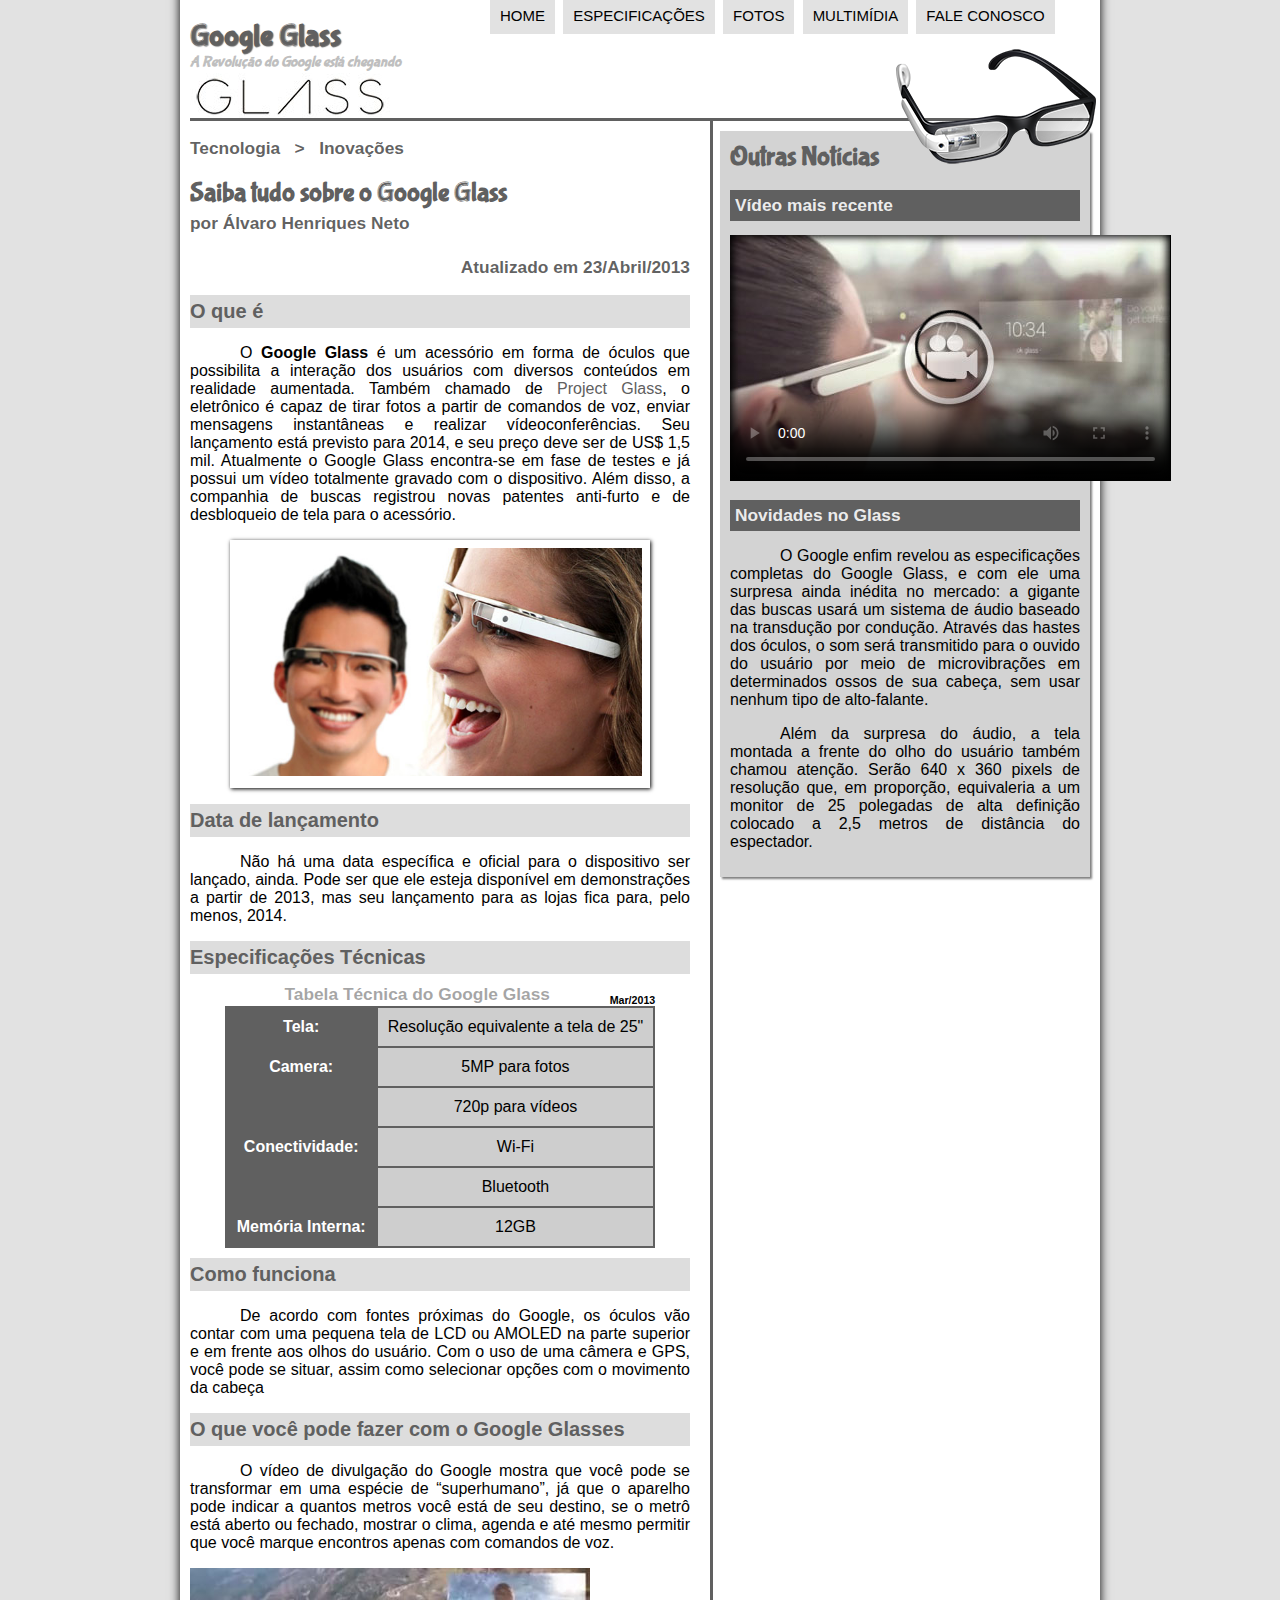
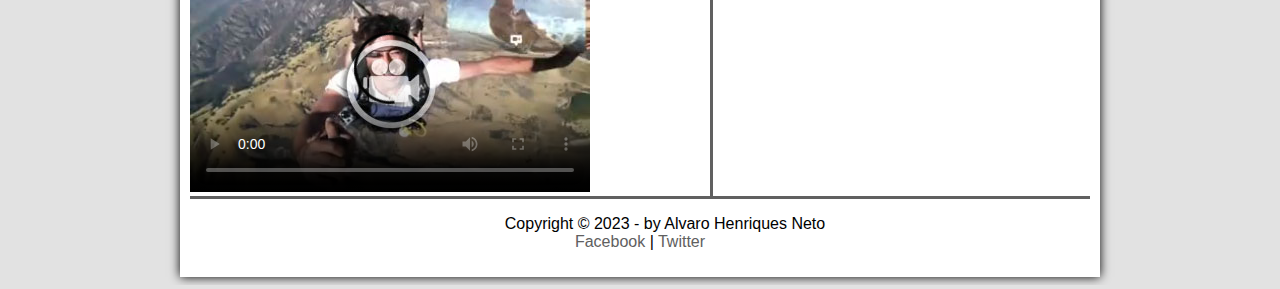
==== commit daab5425: "audio e video" ====
--- a/index.html
+++ b/index.html
@@ -6,6 +6,11 @@
     <meta name="viewport" content="width=device-width, initial-scale=1.0">
     <title>Tudo sobre Google Glass</title>
     <link rel="stylesheet" type="text/css" href="_css/estilo.css">
+    <script>
+        function mudaFoto (foto) {
+            document.getElementById("icone").src = foto;
+        }
+    </script>
 </head>
 
 <body>
@@ -80,14 +85,18 @@
                 aparelho pode indicar a quantos metros você está de seu destino, se o metrô está aberto ou fechado, mostrar o
                 clima, agenda e até mesmo permitir que você marque encontros apenas com comandos de voz.</p>
 
-                [AQUI ENTRA UM VÍDEO]
+                <video id="video" controls="controls" poster="_imagens/video-mini02.jpg">
+                    <source src="_multimidia/how-it-feels.mp4" type="video/mp4">
+                </video>
             </article>
         </section>
         <aside id="lateral">
             <h1>Outras Notícias</h1>
             <h2>Vídeo mais recente</h2>
 
-            [AQUI ENTRA UM VÍDEO]
+            <video id="video" controls="controls" poster="_imagens/video-mini03.jpg">
+                <source src="_multimidia/one-day.mp4" type="video/mp4">
+            </video>
 
             <h2>Novidades no Glass</h2>
             <p>O Google enfim revelou as especificações completas do Google Glass, e com ele uma surpresa ainda inédita no
